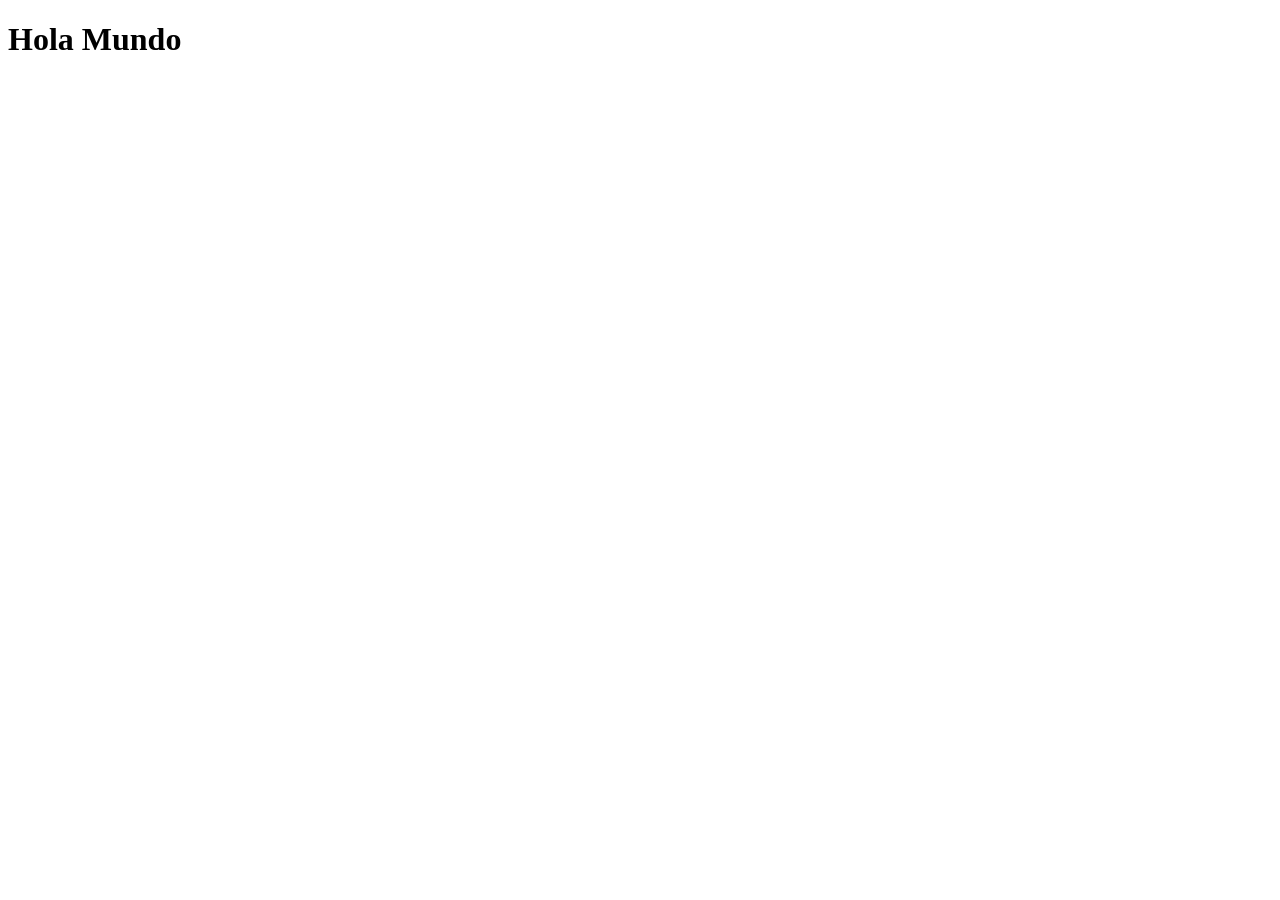
==== index.html @ 069ba3c6 "añado index a raiz" ====
<!DOCTYPE html> 
<html lang="en">
<head>
    <meta charset="UTF-8">
    <meta name="viewport" content="width=device-width, initial-scale=1.0">
    <title>Document</title>
</head>
<body>
    <h1>Hola Mundo</h1>
</body>
</html>
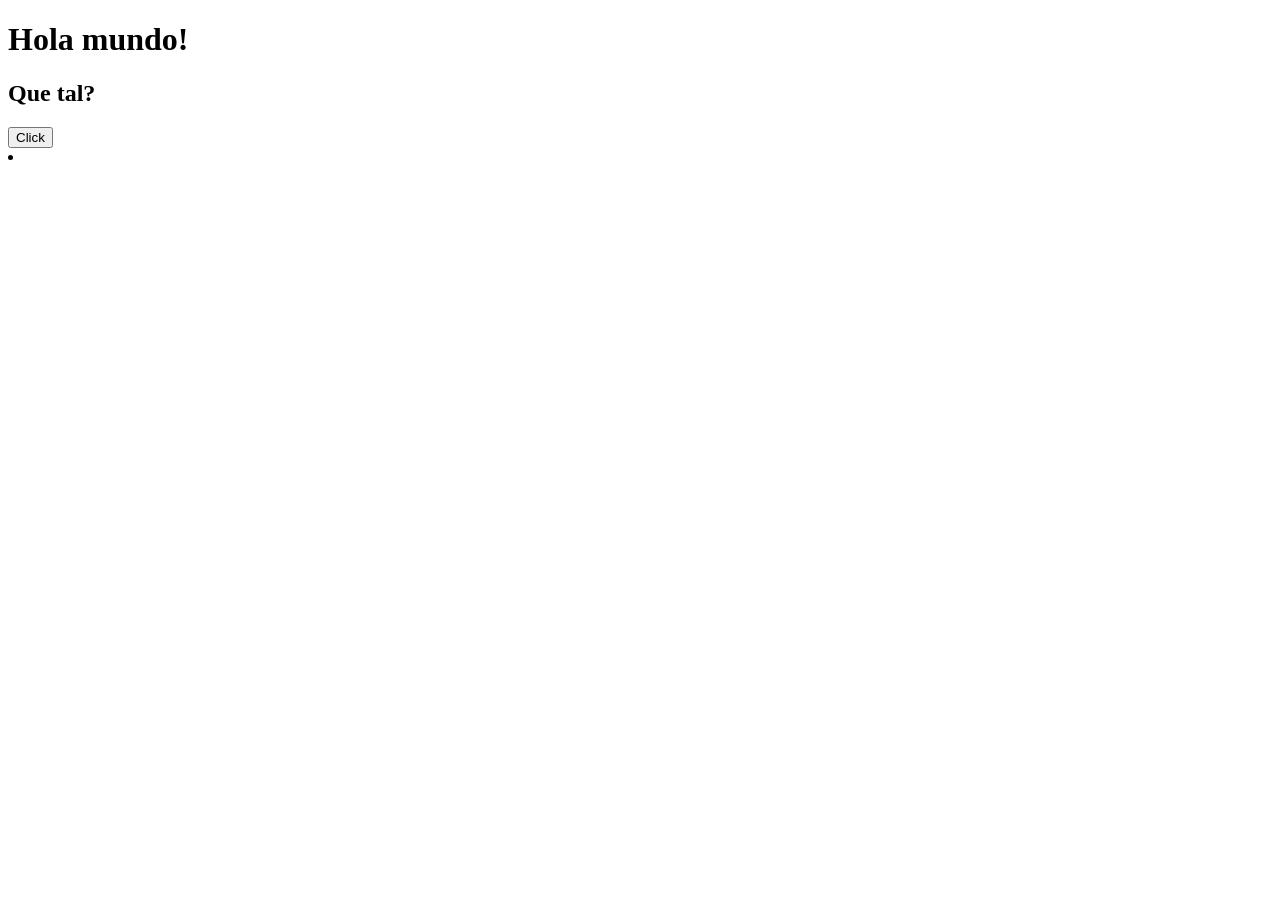
==== commit 0b770b7d: ""modifico index.html"" ====
--- a/index.html
+++ b/index.html
@@ -1,11 +1,16 @@
-<!DOCTYPE html> 
-<html lang="en">
+<!DOCTYPE html>
+<html lang="es">
 <head>
     <meta charset="UTF-8">
     <meta name="viewport" content="width=device-width, initial-scale=1.0">
-    <title>Document</title>
+    <title>Mi primera pagina web</title>
 </head>
 <body>
-    <h1>Hola Mundo</h1>
+    <h1>Hola mundo!</h1>
+    <h2>Que tal?</h2>
+    <button>Click</button>
+
+    
+    <li></li>
 </body>
 </html>
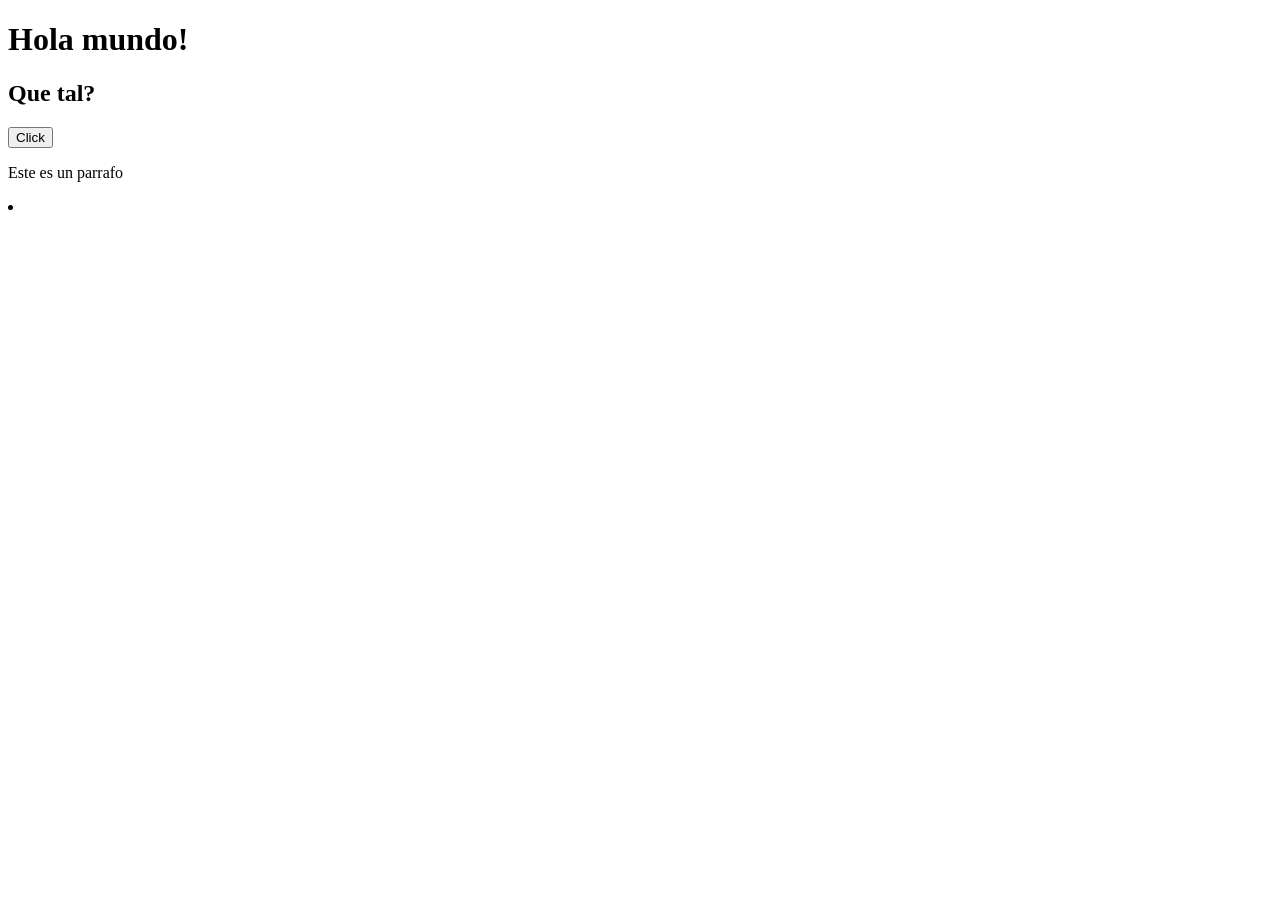
==== commit 25e24d31: "agrego parrafo" ====
--- a/index.html
+++ b/index.html
@@ -9,8 +9,7 @@
     <h1>Hola mundo!</h1>
     <h2>Que tal?</h2>
     <button>Click</button>
-
-    
+    <p>Este es un parrafo</p>
     <li></li>
 </body>
 </html>
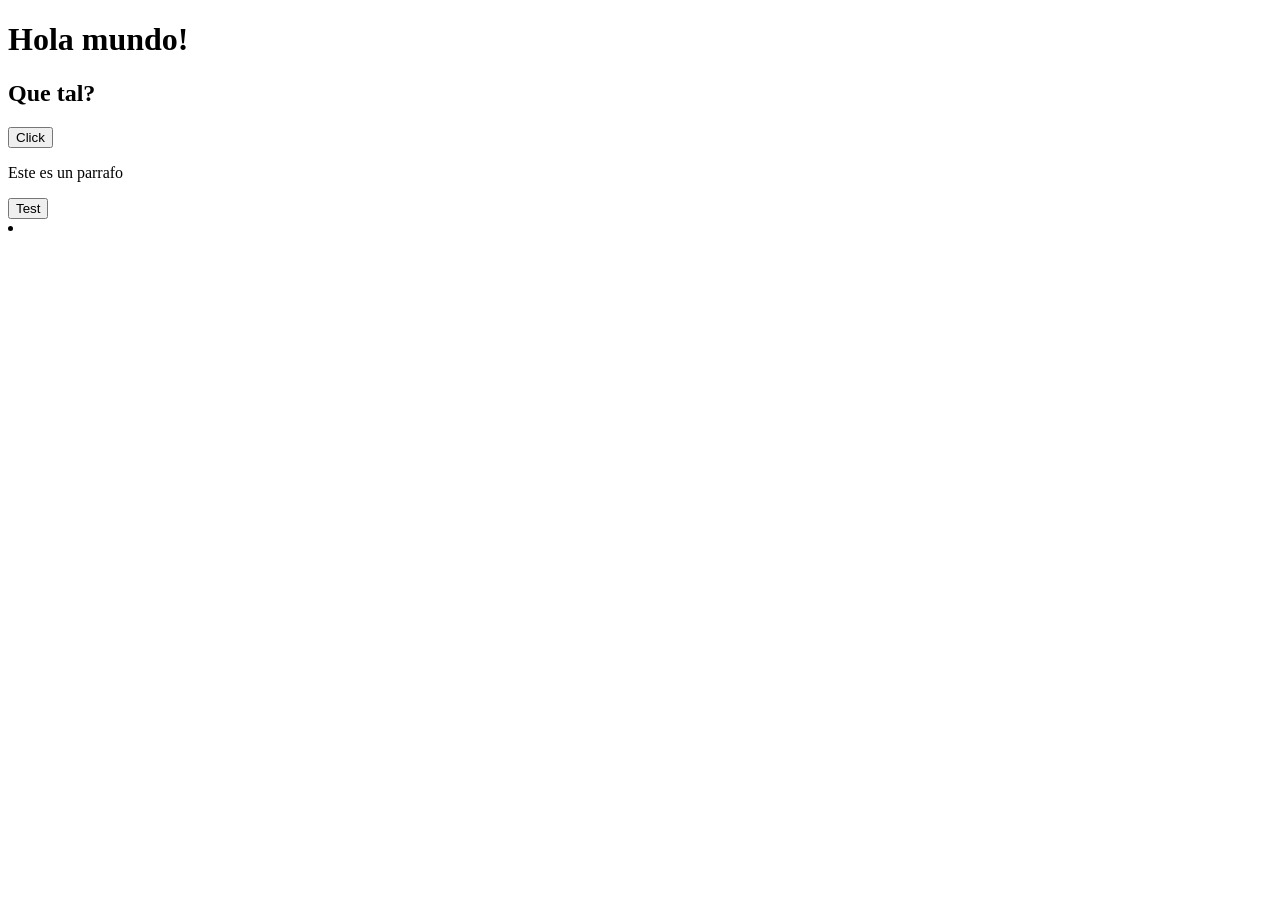
==== commit 3b51ee08: "boton test" ====
--- a/index.html
+++ b/index.html
@@ -10,6 +10,7 @@
     <h2>Que tal?</h2>
     <button>Click</button>
     <p>Este es un parrafo</p>
+    <button>Test</button>
     <li></li>
 </body>
 </html>
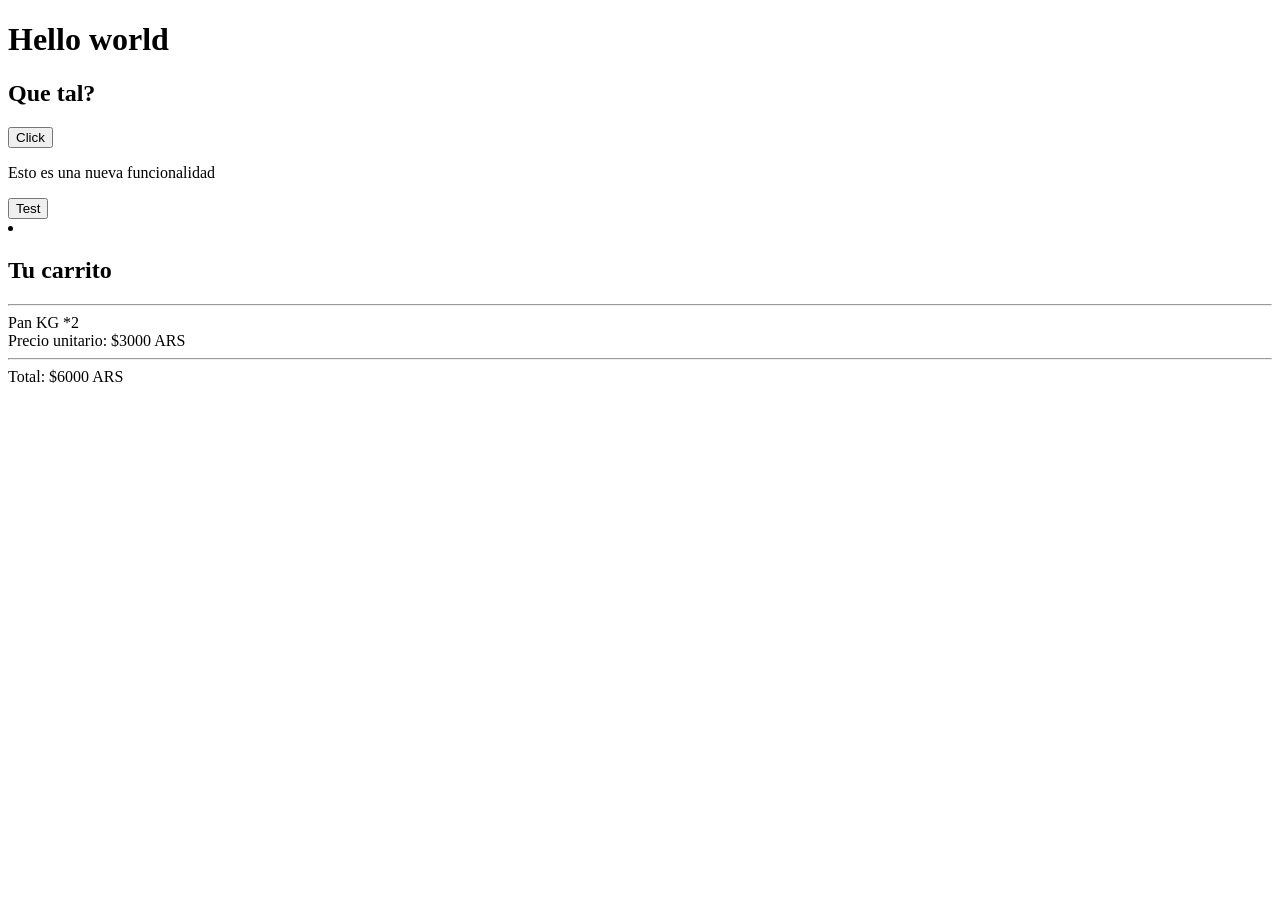
==== commit 79b5baf3: "actualizo index" ====
--- a/index.html
+++ b/index.html
@@ -6,11 +6,20 @@
     <title>Mi primera pagina web</title>
 </head>
 <body>
-    <h1>Hola mundo!</h1>
+    <h1>Hello world</h1>
     <h2>Que tal?</h2>
     <button>Click</button>
-    <p>Este es un parrafo</p>
+
+    <p>Esto es una nueva funcionalidad</p>
     <button>Test</button>
     <li></li>
+
+    <h2>Tu carrito</h2>
+    <hr>
+    <span>Pan KG *2 </span>
+    <br>
+    <span>Precio unitario: $3000 ARS</span>
+    <hr>
+    <span>Total: $6000 ARS</span>
 </body>
-</html>+</html>
